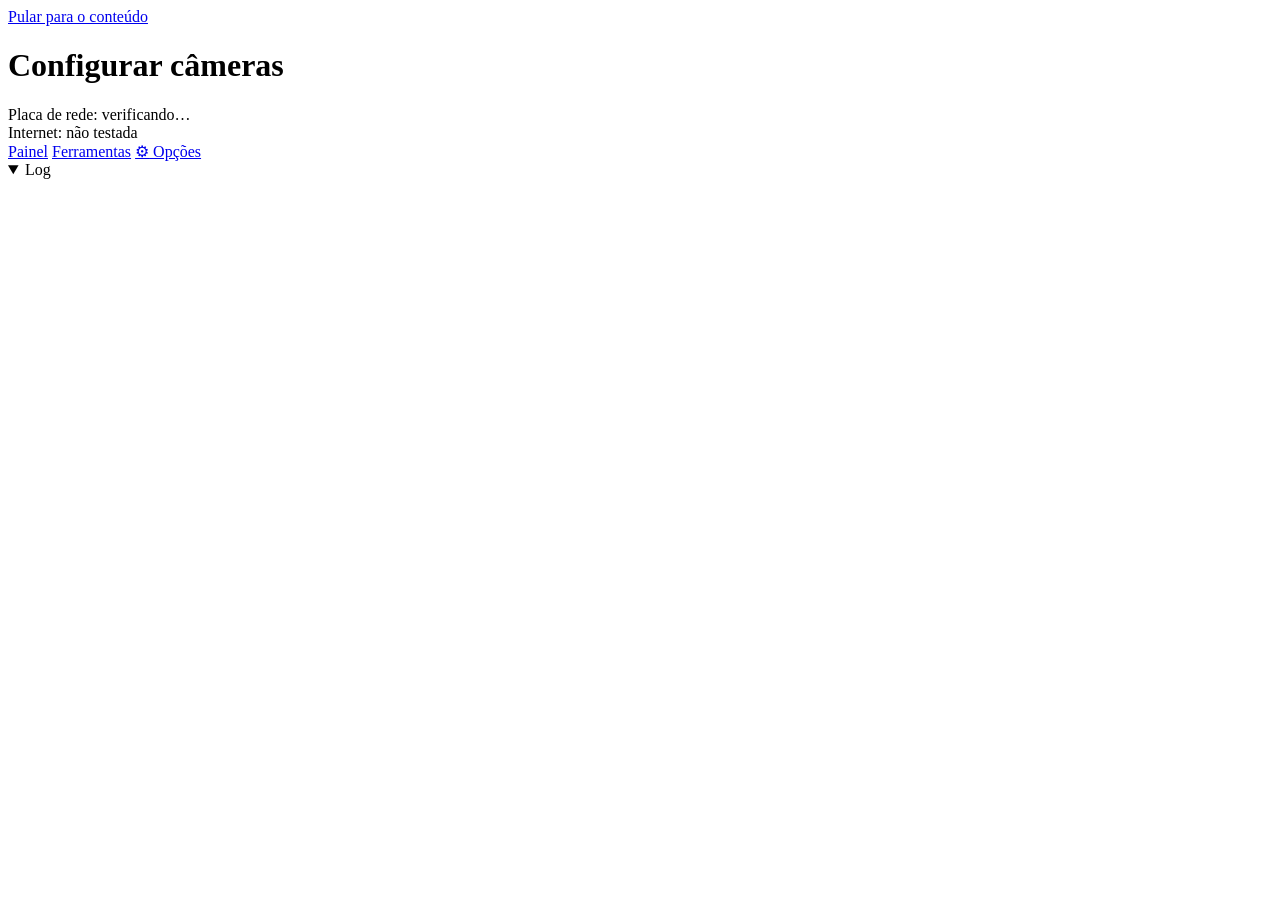
==== fonte/web/www/index.html @ 62c7f23e "Painel: um cartao por camera em curso (F6 Task 2) O que: lista "Câmeras em curso" (#cartoes) na banc" ====
<!doctype html>
<html lang="pt-BR">
<head>
<meta charset="utf-8">
<meta name="viewport" content="width=device-width, initial-scale=1">
<meta name="color-scheme" content="light dark">
<!-- Barra de titulo do Edge em modo app: as duas cobrem o tema Sistema; com
     tema forcado o app.js troca o media das duas. -->
<meta name="theme-color" content="#FFFFFF" media="(prefers-color-scheme: light)" data-tema-cor="claro">
<meta name="theme-color" content="#23272A" media="(prefers-color-scheme: dark)" data-tema-cor="escuro">
<title>Configurar câmeras</title>
<link rel="stylesheet" href="/app.css">
<script src="/app.js" defer></script>
</head>
<body>
<a class="pular" href="#conteudo">Pular para o conteúdo</a>

<div id="faixa-simular" class="faixa-simular" hidden>
  <span>Simulação ligada: nada é enviado para câmera nem para a placa de rede.</span>
  <span id="faixa-falha"></span>
</div>

<div id="atualizacao" class="atualizacao" role="status" aria-live="polite" hidden>
  <span id="atualizacao-texto"></span>
  <a id="atualizacao-notas" href="#" target="_blank" rel="noopener" hidden>o que mudou</a>
  <button type="button" class="btn" id="btn-atualizar">Atualizar o painel</button>
</div>

<header class="topo">
  <h1 class="marca">Configurar câmeras</h1>
  <div class="topo-estado">
    <div id="placa" class="placa" role="status" aria-live="polite">
      <span class="luz" id="placa-luz"></span>
      <span id="placa-texto">Placa de rede: verificando…</span>
    </div>
    <div id="internet" class="placa" role="status" aria-live="polite" title="Internet deste PC, testada ao abrir e depois de preparar a placa">
      <span class="luz" id="internet-luz"></span>
      <span id="internet-texto">Internet: não testada</span>
    </div>
    <button type="button" class="btn discreto" id="btn-preparar" hidden>Preparar placa</button>
  </div>
</header>

<div class="corpo">
  <nav class="menu" id="menu" aria-label="Seções">
    <a href="#painel" data-view="painel">Painel</a>
    <a href="#ferramentas" data-view="ferramentas">Ferramentas</a>
    <a href="#opcoes" data-view="opcoes" class="menu-opcoes"><span class="engrenagem" aria-hidden="true">⚙</span> Opções</a>
  </nav>

  <main id="conteudo" tabindex="-1">
    <div id="aviso" class="aviso" role="alert" hidden></div>
    <div id="anuncio" class="so-leitor" role="status" aria-live="polite"></div>

    <!-- ============================== PASSO A PASSO (inicio) -->
    <section id="inicio" class="view inicio" hidden aria-labelledby="inicio-titulo">
      <h2 id="inicio-titulo" class="so-leitor">Passo a passo da sessão</h2>
      <ol id="passos" class="passos" aria-label="Passos">
        <li data-passo="1"><button type="button" class="passo-botao">Senha</button></li>
        <li data-passo="2"><button type="button" class="passo-botao">Placa de rede</button></li>
        <li data-passo="3"><button type="button" class="passo-botao">Rede das câmeras</button></li>
        <li data-passo="4"><button type="button" class="passo-botao">Faixa de fábrica</button></li>
        <li data-passo="5"><button type="button" class="passo-botao">Câmera</button></li>
        <li data-passo="6"><button type="button" class="passo-botao">Fila</button></li>
        <li data-passo="7"><button type="button" class="passo-botao">Resumo</button></li>
      </ol>

      <div class="passo" data-passo="1" hidden>
        <h2>Senha das câmeras</h2>
        <p class="explica">Esta senha vira a senha do <span class="mono" translate="no">admin</span> de cada câmera que o painel configurar nesta sessão, e é a senha usada para entrar nelas. Confira bem antes de seguir: uma senha digitada errada fica gravada nas câmeras. Ela fica só na memória do painel enquanto ele está aberto. Não vai para disco, log nem relatório, e é pedida de novo a cada abertura.</p>
        <div id="passo-escolha" class="passo-escolha" hidden>
          <p id="escolha-texto"></p>
          <div class="acoes">
            <button type="button" class="btn acento" id="btn-usar-sessao">Usar essa sessão</button>
            <button type="button" class="btn" id="btn-revisar-sessao">Revisar passo a passo</button>
          </div>
        </div>
        <p id="senha-definida" class="senha-definida" hidden>Senha definida. <button type="button" class="btn discreto" id="btn-trocar-senha">Trocar a senha</button></p>
        <div class="slot"></div>
      </div>

      <div class="passo" data-passo="2" hidden>
        <h2>Placa de rede</h2>
        <p class="explica">Escolha a placa deste PC que está ligada à bancada ou ao switch das câmeras. Só ela vai ser usada: é por ela que o painel procura a câmera de fábrica, dá os endereços ao PC e confere a câmera no IP definitivo. Ao preparar, a placa recebe dois endereços a mais (um na faixa de fábrica, um na rede das câmeras) sem perder os que já tem. Ao encerrar o painel ela volta ao que era. Se a placa escolhida for a que leva à internet, a rede pisca por alguns segundos e o painel testa a internet depois.</p>
        <div class="slot"></div>
      </div>

      <div class="passo" data-passo="3" hidden>
        <h2>Rede das câmeras</h2>
        <p class="explica">A rede em que as câmeras vão ficar depois de configuradas: a mesma do NVR. Máscara, gateway e DNS são gravados em cada câmera. O IP do PC nessa rede é o que a placa recebe para conferir a câmera depois da troca de IP; vazio, o painel escolhe um entre .200 e .249, derivado do MAC da placa.</p>
        <div class="slot"></div>
      </div>

      <div class="passo" data-passo="4" hidden>
        <h2>Faixa de fábrica</h2>
        <p class="explica">Onde a câmera nova aparece ao ligar: nas Intelbras, 192.168.1.108. Essa faixa precisa ser diferente da rede das câmeras. O IP do PC nessa faixa é o endereço que a placa recebe para falar com a câmera de fábrica; vazio, o painel usa o .220. A câmera também é encontrada pelo broadcast em qualquer faixa, mas o IP de fábrica continua sendo o primeiro lugar onde o painel olha.</p>
        <div class="slot"></div>
      </div>

      <div class="passo" data-passo="5" hidden>
        <h2>Câmera</h2>
        <p class="explica">O e-mail de recuperação é gravado na câmera como a única forma de recuperar a senha do <span translate="no">admin</span>: use um e-mail da empresa, não o seu. O encoder dos dois streams é gravado em toda câmera; o intervalo de quadro-chave (GOP) é sempre o dobro dos quadros por segundo. <span translate="no">H.264</span> e <span translate="no">H.265</span> foram testados em câmera real; antes de usar <span translate="no">H.265</span>, confira se o NVR aceita.</p>
        <div class="slot"></div>
      </div>

      <div class="passo" data-passo="6" hidden>
        <h2>Fila</h2>
        <p class="explica">A fila é a sequência de IPs de destino, um por câmera, dentro da rede das câmeras. Local, rack e andar vão para o registro de cada câmera. Pode deixar para montar depois: no Painel, a fila é montada em Opções, seção Fila. A última fila volta preenchida na próxima abertura, só como sugestão.</p>
        <div class="slot"></div>
      </div>

      <div class="passo" data-passo="7" hidden>
        <h2>Resumo</h2>
        <p class="explica">Confira o que vai valer nesta sessão. Ao começar, o painel prepara a placa de rede escolhida (dois endereços a mais, nada removido), testa a internet e monta a fila, se houver uma. Tudo isso pode ser mudado depois em Opções.</p>
        <div id="resumo" class="resumo"></div>
        <label class="check" id="resumo-montar-rotulo" hidden><input type="checkbox" id="resumo-montar" checked> Montar a fila ao começar</label>
        <p class="aviso" data-aviso-de="concluir" role="alert" hidden></p>
      </div>

      <div class="passo-acoes">
        <button type="button" class="btn discreto" id="btn-voltar">Voltar</button>
        <span id="passo-n" class="apoio" aria-live="polite"></span>
        <span class="espaco"></span>
        <button type="button" class="btn discreto" id="btn-montar-depois" hidden>Montar depois</button>
        <button type="button" class="btn acento" id="btn-avancar">Avançar</button>
        <button type="button" class="btn acento" id="btn-comecar" hidden>Preparar placa e começar</button>
      </div>
    </section>

    <!-- ============================== PAINEL -->
    <section id="view-painel" class="view" hidden>
      <div id="painel-sem-fila" class="painel-sem-fila" hidden>
        <h2>Sem fila montada</h2>
        <p class="apoio">A fila é a sequência de IPs que as câmeras vão receber. <a href="#opcoes/fila">Monte uma em Opções, seção Fila.</a></p>
      </div>

      <div id="fita-bloco" hidden>
        <div class="fita-cabeca">
          <h2 id="fita-titulo">Fila</h2>
          <span id="fita-resumo" class="apoio"></span>
        </div>
        <ol id="fita" class="fita" translate="no" aria-label="Posições da fila"></ol>
      </div>

      <div id="bancada" class="bancada" hidden>
        <div id="vigia" class="vigia" hidden>
          <div class="vigia-cabeca">
            <span class="luz" id="vigia-luz"></span>
            <h3>Vigia</h3>
            <span class="apoio" id="vigia-estado" role="status" aria-live="polite">desligado</span>
          </div>
          <p class="apoio" id="vigia-texto" aria-live="polite"></p>
          <form id="form-vigia" class="linha-campos">
            <label><span id="vigia-rotulo-porta">Porta inicial</span><input name="porta" autocomplete="off" placeholder="ex. 1 ou Gi1/0/1…"></label>
            <label><span id="vigia-rotulo-canal">Canal inicial</span><input name="canal" autocomplete="off" placeholder="ex. 1…"></label>
            <label class="check largo" title="Broadcast DHIP (UDP 37810): acha câmera de fábrica mesmo fora do IP de fábrica; a placa recebe um IP temporário na rede dela. Na rede do escritório, só com a bancada isolada."><input type="checkbox" name="broadcast"> Aceitar câmera de fábrica em qualquer faixa (broadcast)</label>
            <button class="btn" type="submit" id="btn-vigia">Ligar vigia</button>
          </form>
          <p class="aviso" data-aviso-de="vigia" role="alert" hidden></p>
        </div>

        <ol id="cartoes" class="cartoes" aria-label="Câmeras em curso" hidden></ol>

        <div id="bancada-pronta">
          <p class="bancada-pos" id="bancada-pos"></p>
          <p class="bancada-destino">Destino <span class="mono" translate="no" id="bancada-destino"></span></p>
          <p class="apoio" id="bancada-apoio">Ligue uma câmera só no cabo e confirme. A câmera de fábrica é encontrada sozinha, em qualquer faixa de IP.</p>
          <form id="form-conectada">
            <div class="linha-campos">
              <label>Porta do switch<input name="porta" autocomplete="off"></label>
              <label>Canal no NVR<input name="canal" autocomplete="off"></label>
              <button class="btn acento" type="submit" id="btn-conectada">Câmera conectada</button>
            </div>
            <details id="retomar" class="retomar">
              <summary>Retomar câmera já inicializada</summary>
              <p class="nota">Só para uma câmera que já recebeu a senha desta sessão, como depois de uma falha ou com o painel fechado no meio. Informe o IP em que ela responde agora. Com o campo vazio, o painel procura uma câmera de fábrica.</p>
              <label>IP atual da câmera<input name="ip" class="mono" translate="no" data-ip spellcheck="false" autocomplete="off"></label>
            </details>
          </form>
        </div>

        <div id="bancada-trabalho" hidden>
          <p class="bancada-pos" id="trabalho-titulo"></p>
          <ol class="etapas" id="etapas">
            <li data-etapa="inicializada">Inicialização</li>
            <li data-etapa="encoder">Encoder</li>
            <li data-etapa="rede">Rede</li>
            <li data-etapa="conferida">Conferência</li>
          </ol>
          <p class="apoio" id="trabalho-texto" aria-live="polite"></p>
          <progress id="trabalho-progresso" max="120" value="0" hidden></progress>
        </div>

        <div id="bancada-escolha" hidden>
          <p class="bancada-pos">Mais de uma câmera de fábrica na rede</p>
          <p class="apoio">Confira o MAC (ou o serial) na etiqueta da câmera que está na bancada. Câmera fora das faixas da placa escolhida: a placa recebe um IP temporário na rede dela.</p>
          <ul id="escolha-lista" class="escolha"></ul>
          <button type="button" class="btn discreto" id="btn-escolha-cancelar">Cancelar a escolha</button>
        </div>

        <div id="bancada-decisao" hidden>
          <p class="bancada-pos falha-titulo" id="decisao-titulo"></p>
          <p id="decisao-erro" class="decisao-erro"></p>
          <p class="apoio" id="decisao-apoio">O que foi concluído fica registrado. Tentar de novo continua da etapa que falhou.</p>
          <div class="acoes">
            <button type="button" class="btn acento" data-decisao="tentar">Tentar de novo</button>
            <button type="button" class="btn" data-decisao="pular">Pular esta posição</button>
            <button type="button" class="btn discreto" data-decisao="encerrar">Encerrar a fila</button>
          </div>
        </div>

        <div id="bancada-fim" hidden>
          <p class="bancada-pos" id="fim-titulo"></p>
          <p class="apoio" id="fim-texto"></p>
          <a class="btn" href="#opcoes/fila">Montar outra fila</a>
        </div>
        <p class="aviso" data-aviso-de="conectada" role="alert" hidden></p>
      </div>

      <p id="ultimo" class="ultimo" hidden></p>

      <div id="registro-bloco" class="registro-bloco">
        <div class="fita-cabeca">
          <h2 id="registro-titulo">Registro</h2>
          <div class="acoes">
            <button type="button" class="btn discreto" id="btn-registro-atualizar">Atualizar registro</button>
            <a class="btn" id="btn-exportar" href="/api/relatorio.csv">Exportar relatório</a>
          </div>
        </div>
        <div class="tabela-rolagem">
          <table class="tabela">
            <thead><tr>
              <th scope="col">IP</th><th scope="col">MAC</th><th scope="col">Modelo</th><th scope="col">Situação</th><th scope="col">Encoder</th><th scope="col">Local</th><th scope="col">Rack / porta</th><th scope="col">Data</th>
            </tr></thead>
            <tbody id="registro-corpo"></tbody>
          </table>
        </div>
        <p id="registro-vazio" class="apoio" hidden>Nenhuma câmera registrada ainda.</p>
      </div>
    </section>

    <!-- ============================== FERRAMENTAS -->
    <section id="view-ferramentas" class="view" hidden>
      <h2>Ferramentas</h2>
      <p class="apoio">Tudo aqui só lê a rede e as câmeras, pela placa escolhida. Nada é alterado. Para voltar uma câmera de fábrica, use a tela dela ou o botão físico de reset.</p>
      <div class="ferramentas">
        <form id="form-sondar" class="ferramenta">
          <h3>Sondar uma câmera</h3>
          <p class="apoio">Lê uma câmera pelo IP. Sem senha na sessão, mostra apenas se está de fábrica.</p>
          <div class="linha-campos">
            <label>IP<input name="ip" class="mono" translate="no" data-ip spellcheck="false" required autocomplete="off"></label>
            <button class="btn" type="submit" data-so-real>Sondar câmera</button>
          </div>
          <p class="nota" data-nota-simular hidden>Desligado em simulação: lê a rede de verdade.</p>
          <p class="aviso" data-aviso-de="sondar" role="alert" hidden></p>
        </form>
        <div class="ferramenta">
          <h3>Procurar câmeras na rede</h3>
          <p class="apoio">Broadcast <span translate="no">DHIP</span> pela placa escolhida (responde de qualquer faixa, com modelo, serial e firmware) e, se nada vier, varredura por ping. Lista câmeras de fábrica, já inicializadas, NVRs e controladores.</p>
          <button type="button" class="btn" id="btn-descobrir" data-so-real>Procurar câmeras</button>
          <p class="nota" data-nota-simular hidden>Desligado em simulação: lê a rede de verdade.</p>
          <p class="aviso" data-aviso-de="descobrir" role="alert" hidden></p>
        </div>
        <div class="ferramenta">
          <h3>Verificar câmeras instaladas</h3>
          <p class="apoio">Faz login em cada câmera do registro e confere IP e MAC. Para na primeira senha recusada.</p>
          <button type="button" class="btn" id="btn-verificar">Verificar câmeras</button>
          <p class="aviso" data-aviso-de="verificar" role="alert" hidden></p>
        </div>
      </div>
      <div id="resultado-ferramenta" class="resultado" aria-live="polite" hidden></div>
    </section>

    <!-- ============================== OPCOES -->
    <section id="view-opcoes" class="view opcoes" hidden>
      <h2>Opções</h2>
      <p class="apoio">As mesmas seções do passo a passo, para mudar no meio da sessão. O que for salvo vale a partir da próxima câmera. Trocar a placa ou as faixas de rede devolve a placa e a prepara de novo.</p>

      <div class="secao" data-secao="senha">
        <h3>Senha das câmeras</h3>
        <p class="apoio">Trocar a senha vale só para as próximas câmeras: as já instaladas ficam com a anterior.</p>
        <p id="senha-instaladas" class="nota" hidden></p>
        <div class="slot">
          <form id="form-senha" class="secao-form">
            <div class="campos">
              <label>Senha<input name="senha" type="password" autocomplete="new-password"></label>
              <label>Repita a senha<input name="senha2" type="password" autocomplete="new-password"></label>
              <button class="btn discreto" type="button" id="btn-senha-mostrar" aria-pressed="false">Mostrar senhas</button>
            </div>
            <p id="senha-erro" class="aviso" role="alert" hidden>As duas senhas não conferem. Digite a repetição de novo.</p>
            <ul class="erros" role="alert" hidden></ul>
            <div class="acoes so-opcoes">
              <button class="btn" type="submit">Usar esta senha</button>
              <span class="apoio" data-ok role="status" hidden></span>
            </div>
          </form>
        </div>
      </div>

      <div class="secao" data-secao="placa">
        <h3>Placa de rede</h3>
        <p class="apoio">Só a placa escolhida é usada para chegar às câmeras. A sugerida vem em primeiro.</p>
        <div class="slot">
          <form id="form-placa" class="secao-form">
            <ul id="placas" class="placas" aria-label="Placas de rede deste PC"></ul>
            <p class="nota" id="placas-nota" hidden></p>
            <ul class="erros" role="alert" hidden></ul>
            <div class="acoes">
              <button type="button" class="btn discreto" id="btn-placas-atualizar">Atualizar lista</button>
              <button class="btn so-opcoes" type="submit">Salvar placa</button>
              <span class="apoio" data-ok role="status" hidden></span>
            </div>
          </form>
        </div>
      </div>

      <div class="secao" data-secao="rede">
        <h3>Rede das câmeras</h3>
        <p class="apoio">A rede do NVR: máscara, gateway e DNS gravados em cada câmera, e o IP do PC nela.</p>
        <div class="slot">
          <form id="form-rede" class="secao-form">
            <div class="campos">
              <label>Máscara<input name="Mascara" autocomplete="off" class="mono" translate="no" data-ip spellcheck="false" required></label>
              <label>Gateway<input name="Gateway" autocomplete="off" class="mono" translate="no" data-ip spellcheck="false" required></label>
              <label>DNS 1<input name="Dns1" autocomplete="off" class="mono" translate="no" data-ip spellcheck="false" required></label>
              <label>DNS 2<input name="Dns2" autocomplete="off" class="mono" translate="no" data-ip spellcheck="false" required></label>
              <label class="duplo">IP do PC nessa rede (opcional)<input name="IpPcCameras" class="mono" translate="no" data-ip spellcheck="false" autocomplete="off" placeholder="vazio = .200 a .249, pelo MAC"></label>
            </div>
            <ul class="erros" role="alert" hidden></ul>
            <div class="acoes so-opcoes">
              <button class="btn" type="submit">Salvar rede</button>
              <span class="apoio" data-ok role="status" hidden></span>
            </div>
          </form>
        </div>
      </div>

      <div class="secao" data-secao="fabrica">
        <h3>Faixa de fábrica</h3>
        <p class="apoio">Onde a câmera nova aparece, e o IP do PC nessa faixa.</p>
        <div class="slot">
          <form id="form-fabrica" class="secao-form">
            <div class="campos">
              <label>IP de fábrica<input name="IpFabrica" autocomplete="off" class="mono" translate="no" data-ip spellcheck="false" required></label>
              <label>IP do PC nessa faixa (opcional)<input name="IpPcFabrica" class="mono" translate="no" data-ip spellcheck="false" autocomplete="off" placeholder="vazio = 192.168.1.220"></label>
            </div>
            <ul class="erros" role="alert" hidden></ul>
            <div class="acoes so-opcoes">
              <button class="btn" type="submit">Salvar faixa</button>
              <span class="apoio" data-ok role="status" hidden></span>
            </div>
          </form>
        </div>
      </div>

      <div class="secao" data-secao="camera">
        <h3>Câmera</h3>
        <p class="apoio">E-mail de recuperação e encoder dos dois streams, gravados em toda câmera.</p>
        <div class="slot">
          <form id="form-camera" class="secao-form">
            <div class="campos">
              <label class="largo">E-mail de recuperação gravado na câmera<input name="EmailRecuperacao" autocomplete="off" type="email" spellcheck="false" required></label>
            </div>
            <fieldset>
              <legend>Stream principal</legend>
              <div class="campos">
                <label>Resolução<select name="Resolucao"></select></label>
                <label>Quadros por segundo<select class="lista-valor" data-para="FpsPrincipal"></select><input name="FpsPrincipal" autocomplete="off" type="number" min="1" max="60" aria-label="Quadros por segundo do stream principal, outro valor" required hidden></label>
                <label>Bitrate (kbps)<select class="lista-valor" data-para="BitRate" aria-describedby="faixa-principal"></select><input name="BitRate" autocomplete="off" type="number" min="64" max="16384" aria-label="Bitrate do stream principal em kbps, outro valor" aria-describedby="faixa-principal" required hidden></label>
                <label>Codec<select name="CodecPrincipal"></select></label>
              </div>
              <p class="faixa-encoder" id="faixa-principal"></p>
            </fieldset>
            <fieldset>
              <legend>Stream secundário</legend>
              <div class="campos">
                <label>Resolução<select name="ResolucaoSecundario"></select></label>
                <label>Quadros por segundo<select class="lista-valor" data-para="FpsSecundario"></select><input name="FpsSecundario" autocomplete="off" type="number" min="1" max="60" aria-label="Quadros por segundo do stream secundário, outro valor" required hidden></label>
                <label>Bitrate (kbps)<select class="lista-valor" data-para="BitRateSecundario" aria-describedby="faixa-secundario"></select><input name="BitRateSecundario" autocomplete="off" type="number" min="64" max="16384" aria-label="Bitrate do stream secundário em kbps, outro valor" aria-describedby="faixa-secundario" required hidden></label>
                <label>Codec<select name="CodecSecundario"></select></label>
              </div>
              <p class="faixa-encoder" id="faixa-secundario"></p>
            </fieldset>
            <p class="nota">Em quadros e bitrate, escolha da lista ou “Outro valor…” para digitar. O intervalo de quadro-chave (GOP) é gravado como o dobro dos quadros por segundo. A câmera recebe o encoder em duas gravações: primeiro resolução, quadros e codec; depois bitrate e GOP.</p>
            <ul class="avisos-leves" id="camera-avisos" aria-live="polite" hidden></ul>
            <ul class="erros" role="alert" hidden></ul>
            <div class="acoes so-opcoes">
              <button class="btn" type="submit">Salvar câmera</button>
              <span class="apoio" data-ok role="status" hidden></span>
            </div>
          </form>
        </div>
      </div>

      <div class="secao" data-secao="fila">
        <h3>Fila</h3>
        <p class="apoio">Faixa de IPs de destino, um por câmera. Montar substitui a fila atual; IP com câmera instalada, o gateway e endereços fora da rede ficam de fora.</p>
        <div class="slot">
          <form id="form-fila" class="secao-form">
            <div class="campos">
              <label>Primeiro IP<input name="inicio" class="mono" translate="no" data-ip spellcheck="false" placeholder="ex. 10.70.20.50…" autocomplete="off"></label>
              <label>Último IP<input name="fim" class="mono" translate="no" data-ip spellcheck="false" placeholder="ex. 10.70.20.99…" autocomplete="off"></label>
              <label>Local<input name="local" autocomplete="off" placeholder="ex. Obra Centro…"></label>
              <label>Rack<input name="rack" autocomplete="off" placeholder="ex. Rack 03…"></label>
              <label>Andar<input name="andar" autocomplete="off" placeholder="ex. Térreo…"></label>
            </div>
            <p class="nota" id="fila-previa" aria-live="polite" hidden></p>
            <p class="nota" id="fila-ultima" hidden></p>
            <ul class="erros" role="alert" hidden></ul>
            <div class="acoes so-opcoes">
              <button class="btn" type="submit">Montar fila</button>
              <span class="apoio" data-ok role="status" hidden></span>
            </div>
            <p class="aviso" data-aviso-de="fila" role="alert" hidden></p>
          </form>
        </div>
      </div>

      <div class="secao" data-secao="painel">
        <h3>Painel</h3>
        <p class="apoio">A placa de rede volta ao estado de antes ao encerrar; Restaurar DHCP faz o mesmo agora. Refazer o passo a passo volta às telas iniciais com tudo preenchido.</p>
        <div class="acoes">
          <button type="button" class="btn" id="btn-restaurar">Restaurar DHCP</button>
          <button type="button" class="btn" id="btn-refazer">Refazer o passo a passo</button>
          <button type="button" class="btn discreto" id="btn-encerrar">Encerrar o painel</button>
          <span class="apoio" id="versao-painel"></span>
        </div>
        <fieldset class="tema" id="tema">
          <legend>Tema</legend>
          <div class="segmentos">
            <label><input type="radio" name="tema" value="sistema" checked>Sistema</label>
            <label><input type="radio" name="tema" value="claro">Claro</label>
            <label><input type="radio" name="tema" value="escuro">Escuro</label>
          </div>
        </fieldset>
        <p class="aviso" data-aviso-de="painel" role="alert" hidden></p>
      </div>
    </section>

    <details class="log" id="log-bloco" open>
      <summary>Log</summary>
      <div id="log" class="log-linhas mono" translate="no" aria-live="off"></div>
    </details>
  </main>
</div>

<div id="encerrado" class="encerrado" tabindex="-1" hidden>
  <p id="encerrado-texto">Painel encerrado. Pode fechar esta janela.</p>
</div>

<div id="atualizando" class="encerrado" tabindex="-1" hidden>
  <p id="atualizando-texto">Atualizando o painel… ele fecha e reabre sozinho em instantes. Pode fechar esta janela.</p>
</div>

</body>
</html>
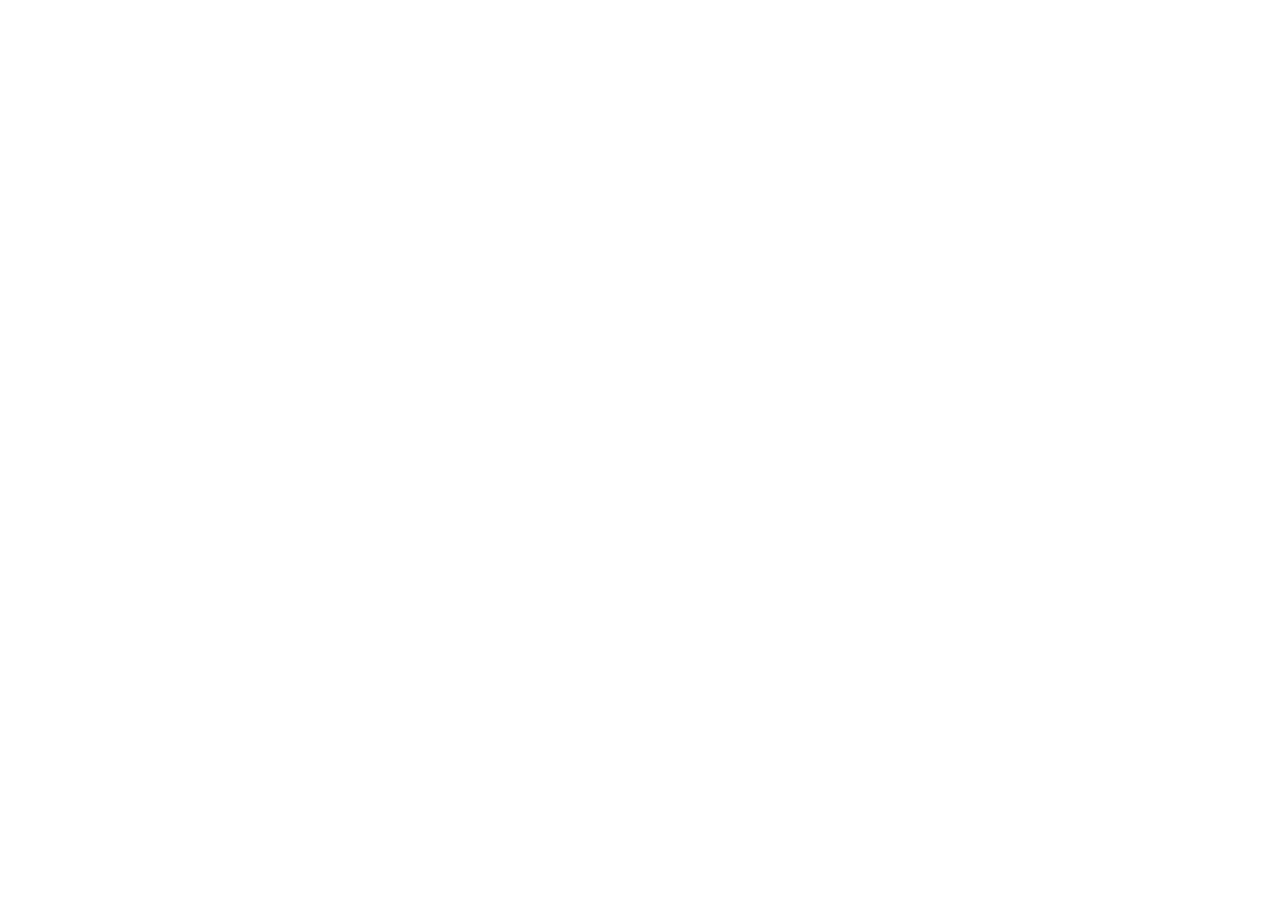
==== commit 50b56631: "ES modules, textos e constantes; index.html vira casca (frente redesenho-arquitetura, Task 4) O que " ====
--- a/fonte/web/www/index.html
+++ b/fonte/web/www/index.html
@@ -5,452 +5,18 @@
 <meta name="viewport" content="width=device-width, initial-scale=1">
 <meta name="color-scheme" content="light dark">
 <!-- Barra de titulo do Edge em modo app: as duas cobrem o tema Sistema; com
-     tema forcado o app.js troca o media das duas. -->
+     tema forcado o legado-ligacoes.js troca o media das duas. -->
 <meta name="theme-color" content="#FFFFFF" media="(prefers-color-scheme: light)" data-tema-cor="claro">
 <meta name="theme-color" content="#23272A" media="(prefers-color-scheme: dark)" data-tema-cor="escuro">
 <title>Configurar câmeras</title>
-<link rel="stylesheet" href="/app.css">
-<script src="/app.js" defer></script>
+<link rel="stylesheet" href="/tokens.css">
+<link rel="stylesheet" href="/base.css">
+<link rel="stylesheet" href="/componentes.css">
+<link rel="stylesheet" href="/telas.css">
+<script type="module" src="/app.js"></script>
 </head>
 <body>
-<a class="pular" href="#conteudo">Pular para o conteúdo</a>
-
-<div id="faixa-simular" class="faixa-simular" hidden>
-  <span>Simulação ligada: nada é enviado para câmera nem para a placa de rede.</span>
-  <span id="faixa-falha"></span>
-</div>
-
-<div id="atualizacao" class="atualizacao" role="status" aria-live="polite" hidden>
-  <span id="atualizacao-texto"></span>
-  <a id="atualizacao-notas" href="#" target="_blank" rel="noopener" hidden>o que mudou</a>
-  <button type="button" class="btn" id="btn-atualizar">Atualizar o painel</button>
-</div>
-
-<header class="topo">
-  <h1 class="marca">Configurar câmeras</h1>
-  <div class="topo-estado">
-    <div id="placa" class="placa" role="status" aria-live="polite">
-      <span class="luz" id="placa-luz"></span>
-      <span id="placa-texto">Placa de rede: verificando…</span>
-    </div>
-    <div id="internet" class="placa" role="status" aria-live="polite" title="Internet deste PC, testada ao abrir e depois de preparar a placa">
-      <span class="luz" id="internet-luz"></span>
-      <span id="internet-texto">Internet: não testada</span>
-    </div>
-    <button type="button" class="btn discreto" id="btn-preparar" hidden>Preparar placa</button>
-  </div>
-</header>
-
-<div class="corpo">
-  <nav class="menu" id="menu" aria-label="Seções">
-    <a href="#painel" data-view="painel">Painel</a>
-    <a href="#ferramentas" data-view="ferramentas">Ferramentas</a>
-    <a href="#opcoes" data-view="opcoes" class="menu-opcoes"><span class="engrenagem" aria-hidden="true">⚙</span> Opções</a>
-  </nav>
-
-  <main id="conteudo" tabindex="-1">
-    <div id="aviso" class="aviso" role="alert" hidden></div>
-    <div id="anuncio" class="so-leitor" role="status" aria-live="polite"></div>
-
-    <!-- ============================== PASSO A PASSO (inicio) -->
-    <section id="inicio" class="view inicio" hidden aria-labelledby="inicio-titulo">
-      <h2 id="inicio-titulo" class="so-leitor">Passo a passo da sessão</h2>
-      <ol id="passos" class="passos" aria-label="Passos">
-        <li data-passo="1"><button type="button" class="passo-botao">Senha</button></li>
-        <li data-passo="2"><button type="button" class="passo-botao">Placa de rede</button></li>
-        <li data-passo="3"><button type="button" class="passo-botao">Rede das câmeras</button></li>
-        <li data-passo="4"><button type="button" class="passo-botao">Faixa de fábrica</button></li>
-        <li data-passo="5"><button type="button" class="passo-botao">Câmera</button></li>
-        <li data-passo="6"><button type="button" class="passo-botao">Fila</button></li>
-        <li data-passo="7"><button type="button" class="passo-botao">Resumo</button></li>
-      </ol>
-
-      <div class="passo" data-passo="1" hidden>
-        <h2>Senha das câmeras</h2>
-        <p class="explica">Esta senha vira a senha do <span class="mono" translate="no">admin</span> de cada câmera que o painel configurar nesta sessão, e é a senha usada para entrar nelas. Confira bem antes de seguir: uma senha digitada errada fica gravada nas câmeras. Ela fica só na memória do painel enquanto ele está aberto. Não vai para disco, log nem relatório, e é pedida de novo a cada abertura.</p>
-        <div id="passo-escolha" class="passo-escolha" hidden>
-          <p id="escolha-texto"></p>
-          <div class="acoes">
-            <button type="button" class="btn acento" id="btn-usar-sessao">Usar essa sessão</button>
-            <button type="button" class="btn" id="btn-revisar-sessao">Revisar passo a passo</button>
-          </div>
-        </div>
-        <p id="senha-definida" class="senha-definida" hidden>Senha definida. <button type="button" class="btn discreto" id="btn-trocar-senha">Trocar a senha</button></p>
-        <div class="slot"></div>
-      </div>
-
-      <div class="passo" data-passo="2" hidden>
-        <h2>Placa de rede</h2>
-        <p class="explica">Escolha a placa deste PC que está ligada à bancada ou ao switch das câmeras. Só ela vai ser usada: é por ela que o painel procura a câmera de fábrica, dá os endereços ao PC e confere a câmera no IP definitivo. Ao preparar, a placa recebe dois endereços a mais (um na faixa de fábrica, um na rede das câmeras) sem perder os que já tem. Ao encerrar o painel ela volta ao que era. Se a placa escolhida for a que leva à internet, a rede pisca por alguns segundos e o painel testa a internet depois.</p>
-        <div class="slot"></div>
-      </div>
-
-      <div class="passo" data-passo="3" hidden>
-        <h2>Rede das câmeras</h2>
-        <p class="explica">A rede em que as câmeras vão ficar depois de configuradas: a mesma do NVR. Máscara, gateway e DNS são gravados em cada câmera. O IP do PC nessa rede é o que a placa recebe para conferir a câmera depois da troca de IP; vazio, o painel escolhe um entre .200 e .249, derivado do MAC da placa.</p>
-        <div class="slot"></div>
-      </div>
-
-      <div class="passo" data-passo="4" hidden>
-        <h2>Faixa de fábrica</h2>
-        <p class="explica">Onde a câmera nova aparece ao ligar: nas Intelbras, 192.168.1.108. Essa faixa precisa ser diferente da rede das câmeras. O IP do PC nessa faixa é o endereço que a placa recebe para falar com a câmera de fábrica; vazio, o painel usa o .220. A câmera também é encontrada pelo broadcast em qualquer faixa, mas o IP de fábrica continua sendo o primeiro lugar onde o painel olha.</p>
-        <div class="slot"></div>
-      </div>
-
-      <div class="passo" data-passo="5" hidden>
-        <h2>Câmera</h2>
-        <p class="explica">O e-mail de recuperação é gravado na câmera como a única forma de recuperar a senha do <span translate="no">admin</span>: use um e-mail da empresa, não o seu. O encoder dos dois streams é gravado em toda câmera; o intervalo de quadro-chave (GOP) é sempre o dobro dos quadros por segundo. <span translate="no">H.264</span> e <span translate="no">H.265</span> foram testados em câmera real; antes de usar <span translate="no">H.265</span>, confira se o NVR aceita.</p>
-        <div class="slot"></div>
-      </div>
-
-      <div class="passo" data-passo="6" hidden>
-        <h2>Fila</h2>
-        <p class="explica">A fila é a sequência de IPs de destino, um por câmera, dentro da rede das câmeras. Local, rack e andar vão para o registro de cada câmera. Pode deixar para montar depois: no Painel, a fila é montada em Opções, seção Fila. A última fila volta preenchida na próxima abertura, só como sugestão.</p>
-        <div class="slot"></div>
-      </div>
-
-      <div class="passo" data-passo="7" hidden>
-        <h2>Resumo</h2>
-        <p class="explica">Confira o que vai valer nesta sessão. Ao começar, o painel prepara a placa de rede escolhida (dois endereços a mais, nada removido), testa a internet e monta a fila, se houver uma. Tudo isso pode ser mudado depois em Opções.</p>
-        <div id="resumo" class="resumo"></div>
-        <label class="check" id="resumo-montar-rotulo" hidden><input type="checkbox" id="resumo-montar" checked> Montar a fila ao começar</label>
-        <p class="aviso" data-aviso-de="concluir" role="alert" hidden></p>
-      </div>
-
-      <div class="passo-acoes">
-        <button type="button" class="btn discreto" id="btn-voltar">Voltar</button>
-        <span id="passo-n" class="apoio" aria-live="polite"></span>
-        <span class="espaco"></span>
-        <button type="button" class="btn discreto" id="btn-montar-depois" hidden>Montar depois</button>
-        <button type="button" class="btn acento" id="btn-avancar">Avançar</button>
-        <button type="button" class="btn acento" id="btn-comecar" hidden>Preparar placa e começar</button>
-      </div>
-    </section>
-
-    <!-- ============================== PAINEL -->
-    <section id="view-painel" class="view" hidden>
-      <div id="painel-sem-fila" class="painel-sem-fila" hidden>
-        <h2>Sem fila montada</h2>
-        <p class="apoio">A fila é a sequência de IPs que as câmeras vão receber. <a href="#opcoes/fila">Monte uma em Opções, seção Fila.</a></p>
-      </div>
-
-      <div id="fita-bloco" hidden>
-        <div class="fita-cabeca">
-          <h2 id="fita-titulo">Fila</h2>
-          <span id="fita-resumo" class="apoio"></span>
-        </div>
-        <ol id="fita" class="fita" translate="no" aria-label="Posições da fila"></ol>
-      </div>
-
-      <div id="bancada" class="bancada" hidden>
-        <div id="vigia" class="vigia" hidden>
-          <div class="vigia-cabeca">
-            <span class="luz" id="vigia-luz"></span>
-            <h3>Vigia</h3>
-            <span class="apoio" id="vigia-estado" role="status" aria-live="polite">desligado</span>
-          </div>
-          <p class="apoio" id="vigia-texto" aria-live="polite"></p>
-          <form id="form-vigia" class="linha-campos">
-            <label><span id="vigia-rotulo-porta">Porta inicial</span><input name="porta" autocomplete="off" placeholder="ex. 1 ou Gi1/0/1…"></label>
-            <label><span id="vigia-rotulo-canal">Canal inicial</span><input name="canal" autocomplete="off" placeholder="ex. 1…"></label>
-            <label class="check largo" title="Broadcast DHIP (UDP 37810): acha câmera de fábrica mesmo fora do IP de fábrica; a placa recebe um IP temporário na rede dela. Na rede do escritório, só com a bancada isolada."><input type="checkbox" name="broadcast"> Aceitar câmera de fábrica em qualquer faixa (broadcast)</label>
-            <button class="btn" type="submit" id="btn-vigia">Ligar vigia</button>
-          </form>
-          <p class="aviso" data-aviso-de="vigia" role="alert" hidden></p>
-        </div>
-
-        <ol id="cartoes" class="cartoes" aria-label="Câmeras em curso" hidden></ol>
-
-        <div id="bancada-pronta">
-          <p class="bancada-pos" id="bancada-pos"></p>
-          <p class="bancada-destino">Destino <span class="mono" translate="no" id="bancada-destino"></span></p>
-          <p class="apoio" id="bancada-apoio">Ligue uma câmera só no cabo e confirme. A câmera de fábrica é encontrada sozinha, em qualquer faixa de IP.</p>
-          <form id="form-conectada">
-            <div class="linha-campos">
-              <label>Porta do switch<input name="porta" autocomplete="off"></label>
-              <label>Canal no NVR<input name="canal" autocomplete="off"></label>
-              <button class="btn acento" type="submit" id="btn-conectada">Câmera conectada</button>
-            </div>
-            <details id="retomar" class="retomar">
-              <summary>Retomar câmera já inicializada</summary>
-              <p class="nota">Só para uma câmera que já recebeu a senha desta sessão, como depois de uma falha ou com o painel fechado no meio. Informe o IP em que ela responde agora. Com o campo vazio, o painel procura uma câmera de fábrica.</p>
-              <label>IP atual da câmera<input name="ip" class="mono" translate="no" data-ip spellcheck="false" autocomplete="off"></label>
-            </details>
-          </form>
-        </div>
-
-        <div id="bancada-trabalho" hidden>
-          <p class="bancada-pos" id="trabalho-titulo"></p>
-          <ol class="etapas" id="etapas">
-            <li data-etapa="inicializada">Inicialização</li>
-            <li data-etapa="encoder">Encoder</li>
-            <li data-etapa="rede">Rede</li>
-            <li data-etapa="conferida">Conferência</li>
-          </ol>
-          <p class="apoio" id="trabalho-texto" aria-live="polite"></p>
-          <progress id="trabalho-progresso" max="120" value="0" hidden></progress>
-        </div>
-
-        <div id="bancada-escolha" hidden>
-          <p class="bancada-pos">Mais de uma câmera de fábrica na rede</p>
-          <p class="apoio">Confira o MAC (ou o serial) na etiqueta da câmera que está na bancada. Câmera fora das faixas da placa escolhida: a placa recebe um IP temporário na rede dela.</p>
-          <ul id="escolha-lista" class="escolha"></ul>
-          <button type="button" class="btn discreto" id="btn-escolha-cancelar">Cancelar a escolha</button>
-        </div>
-
-        <div id="bancada-decisao" hidden>
-          <p class="bancada-pos falha-titulo" id="decisao-titulo"></p>
-          <p id="decisao-erro" class="decisao-erro"></p>
-          <p class="apoio" id="decisao-apoio">O que foi concluído fica registrado. Tentar de novo continua da etapa que falhou.</p>
-          <div class="acoes">
-            <button type="button" class="btn acento" data-decisao="tentar">Tentar de novo</button>
-            <button type="button" class="btn" data-decisao="pular">Pular esta posição</button>
-            <button type="button" class="btn discreto" data-decisao="encerrar">Encerrar a fila</button>
-          </div>
-        </div>
-
-        <div id="bancada-fim" hidden>
-          <p class="bancada-pos" id="fim-titulo"></p>
-          <p class="apoio" id="fim-texto"></p>
-          <a class="btn" href="#opcoes/fila">Montar outra fila</a>
-        </div>
-        <p class="aviso" data-aviso-de="conectada" role="alert" hidden></p>
-      </div>
-
-      <p id="ultimo" class="ultimo" hidden></p>
-
-      <div id="registro-bloco" class="registro-bloco">
-        <div class="fita-cabeca">
-          <h2 id="registro-titulo">Registro</h2>
-          <div class="acoes">
-            <button type="button" class="btn discreto" id="btn-registro-atualizar">Atualizar registro</button>
-            <a class="btn" id="btn-exportar" href="/api/relatorio.csv">Exportar relatório</a>
-          </div>
-        </div>
-        <div class="tabela-rolagem">
-          <table class="tabela">
-            <thead><tr>
-              <th scope="col">IP</th><th scope="col">MAC</th><th scope="col">Modelo</th><th scope="col">Situação</th><th scope="col">Encoder</th><th scope="col">Local</th><th scope="col">Rack / porta</th><th scope="col">Data</th>
-            </tr></thead>
-            <tbody id="registro-corpo"></tbody>
-          </table>
-        </div>
-        <p id="registro-vazio" class="apoio" hidden>Nenhuma câmera registrada ainda.</p>
-      </div>
-    </section>
-
-    <!-- ============================== FERRAMENTAS -->
-    <section id="view-ferramentas" class="view" hidden>
-      <h2>Ferramentas</h2>
-      <p class="apoio">Tudo aqui só lê a rede e as câmeras, pela placa escolhida. Nada é alterado. Para voltar uma câmera de fábrica, use a tela dela ou o botão físico de reset.</p>
-      <div class="ferramentas">
-        <form id="form-sondar" class="ferramenta">
-          <h3>Sondar uma câmera</h3>
-          <p class="apoio">Lê uma câmera pelo IP. Sem senha na sessão, mostra apenas se está de fábrica.</p>
-          <div class="linha-campos">
-            <label>IP<input name="ip" class="mono" translate="no" data-ip spellcheck="false" required autocomplete="off"></label>
-            <button class="btn" type="submit" data-so-real>Sondar câmera</button>
-          </div>
-          <p class="nota" data-nota-simular hidden>Desligado em simulação: lê a rede de verdade.</p>
-          <p class="aviso" data-aviso-de="sondar" role="alert" hidden></p>
-        </form>
-        <div class="ferramenta">
-          <h3>Procurar câmeras na rede</h3>
-          <p class="apoio">Broadcast <span translate="no">DHIP</span> pela placa escolhida (responde de qualquer faixa, com modelo, serial e firmware) e, se nada vier, varredura por ping. Lista câmeras de fábrica, já inicializadas, NVRs e controladores.</p>
-          <button type="button" class="btn" id="btn-descobrir" data-so-real>Procurar câmeras</button>
-          <p class="nota" data-nota-simular hidden>Desligado em simulação: lê a rede de verdade.</p>
-          <p class="aviso" data-aviso-de="descobrir" role="alert" hidden></p>
-        </div>
-        <div class="ferramenta">
-          <h3>Verificar câmeras instaladas</h3>
-          <p class="apoio">Faz login em cada câmera do registro e confere IP e MAC. Para na primeira senha recusada.</p>
-          <button type="button" class="btn" id="btn-verificar">Verificar câmeras</button>
-          <p class="aviso" data-aviso-de="verificar" role="alert" hidden></p>
-        </div>
-      </div>
-      <div id="resultado-ferramenta" class="resultado" aria-live="polite" hidden></div>
-    </section>
-
-    <!-- ============================== OPCOES -->
-    <section id="view-opcoes" class="view opcoes" hidden>
-      <h2>Opções</h2>
-      <p class="apoio">As mesmas seções do passo a passo, para mudar no meio da sessão. O que for salvo vale a partir da próxima câmera. Trocar a placa ou as faixas de rede devolve a placa e a prepara de novo.</p>
-
-      <div class="secao" data-secao="senha">
-        <h3>Senha das câmeras</h3>
-        <p class="apoio">Trocar a senha vale só para as próximas câmeras: as já instaladas ficam com a anterior.</p>
-        <p id="senha-instaladas" class="nota" hidden></p>
-        <div class="slot">
-          <form id="form-senha" class="secao-form">
-            <div class="campos">
-              <label>Senha<input name="senha" type="password" autocomplete="new-password"></label>
-              <label>Repita a senha<input name="senha2" type="password" autocomplete="new-password"></label>
-              <button class="btn discreto" type="button" id="btn-senha-mostrar" aria-pressed="false">Mostrar senhas</button>
-            </div>
-            <p id="senha-erro" class="aviso" role="alert" hidden>As duas senhas não conferem. Digite a repetição de novo.</p>
-            <ul class="erros" role="alert" hidden></ul>
-            <div class="acoes so-opcoes">
-              <button class="btn" type="submit">Usar esta senha</button>
-              <span class="apoio" data-ok role="status" hidden></span>
-            </div>
-          </form>
-        </div>
-      </div>
-
-      <div class="secao" data-secao="placa">
-        <h3>Placa de rede</h3>
-        <p class="apoio">Só a placa escolhida é usada para chegar às câmeras. A sugerida vem em primeiro.</p>
-        <div class="slot">
-          <form id="form-placa" class="secao-form">
-            <ul id="placas" class="placas" aria-label="Placas de rede deste PC"></ul>
-            <p class="nota" id="placas-nota" hidden></p>
-            <ul class="erros" role="alert" hidden></ul>
-            <div class="acoes">
-              <button type="button" class="btn discreto" id="btn-placas-atualizar">Atualizar lista</button>
-              <button class="btn so-opcoes" type="submit">Salvar placa</button>
-              <span class="apoio" data-ok role="status" hidden></span>
-            </div>
-          </form>
-        </div>
-      </div>
-
-      <div class="secao" data-secao="rede">
-        <h3>Rede das câmeras</h3>
-        <p class="apoio">A rede do NVR: máscara, gateway e DNS gravados em cada câmera, e o IP do PC nela.</p>
-        <div class="slot">
-          <form id="form-rede" class="secao-form">
-            <div class="campos">
-              <label>Máscara<input name="Mascara" autocomplete="off" class="mono" translate="no" data-ip spellcheck="false" required></label>
-              <label>Gateway<input name="Gateway" autocomplete="off" class="mono" translate="no" data-ip spellcheck="false" required></label>
-              <label>DNS 1<input name="Dns1" autocomplete="off" class="mono" translate="no" data-ip spellcheck="false" required></label>
-              <label>DNS 2<input name="Dns2" autocomplete="off" class="mono" translate="no" data-ip spellcheck="false" required></label>
-              <label class="duplo">IP do PC nessa rede (opcional)<input name="IpPcCameras" class="mono" translate="no" data-ip spellcheck="false" autocomplete="off" placeholder="vazio = .200 a .249, pelo MAC"></label>
-            </div>
-            <ul class="erros" role="alert" hidden></ul>
-            <div class="acoes so-opcoes">
-              <button class="btn" type="submit">Salvar rede</button>
-              <span class="apoio" data-ok role="status" hidden></span>
-            </div>
-          </form>
-        </div>
-      </div>
-
-      <div class="secao" data-secao="fabrica">
-        <h3>Faixa de fábrica</h3>
-        <p class="apoio">Onde a câmera nova aparece, e o IP do PC nessa faixa.</p>
-        <div class="slot">
-          <form id="form-fabrica" class="secao-form">
-            <div class="campos">
-              <label>IP de fábrica<input name="IpFabrica" autocomplete="off" class="mono" translate="no" data-ip spellcheck="false" required></label>
-              <label>IP do PC nessa faixa (opcional)<input name="IpPcFabrica" class="mono" translate="no" data-ip spellcheck="false" autocomplete="off" placeholder="vazio = 192.168.1.220"></label>
-            </div>
-            <ul class="erros" role="alert" hidden></ul>
-            <div class="acoes so-opcoes">
-              <button class="btn" type="submit">Salvar faixa</button>
-              <span class="apoio" data-ok role="status" hidden></span>
-            </div>
-          </form>
-        </div>
-      </div>
-
-      <div class="secao" data-secao="camera">
-        <h3>Câmera</h3>
-        <p class="apoio">E-mail de recuperação e encoder dos dois streams, gravados em toda câmera.</p>
-        <div class="slot">
-          <form id="form-camera" class="secao-form">
-            <div class="campos">
-              <label class="largo">E-mail de recuperação gravado na câmera<input name="EmailRecuperacao" autocomplete="off" type="email" spellcheck="false" required></label>
-            </div>
-            <fieldset>
-              <legend>Stream principal</legend>
-              <div class="campos">
-                <label>Resolução<select name="Resolucao"></select></label>
-                <label>Quadros por segundo<select class="lista-valor" data-para="FpsPrincipal"></select><input name="FpsPrincipal" autocomplete="off" type="number" min="1" max="60" aria-label="Quadros por segundo do stream principal, outro valor" required hidden></label>
-                <label>Bitrate (kbps)<select class="lista-valor" data-para="BitRate" aria-describedby="faixa-principal"></select><input name="BitRate" autocomplete="off" type="number" min="64" max="16384" aria-label="Bitrate do stream principal em kbps, outro valor" aria-describedby="faixa-principal" required hidden></label>
-                <label>Codec<select name="CodecPrincipal"></select></label>
-              </div>
-              <p class="faixa-encoder" id="faixa-principal"></p>
-            </fieldset>
-            <fieldset>
-              <legend>Stream secundário</legend>
-              <div class="campos">
-                <label>Resolução<select name="ResolucaoSecundario"></select></label>
-                <label>Quadros por segundo<select class="lista-valor" data-para="FpsSecundario"></select><input name="FpsSecundario" autocomplete="off" type="number" min="1" max="60" aria-label="Quadros por segundo do stream secundário, outro valor" required hidden></label>
-                <label>Bitrate (kbps)<select class="lista-valor" data-para="BitRateSecundario" aria-describedby="faixa-secundario"></select><input name="BitRateSecundario" autocomplete="off" type="number" min="64" max="16384" aria-label="Bitrate do stream secundário em kbps, outro valor" aria-describedby="faixa-secundario" required hidden></label>
-                <label>Codec<select name="CodecSecundario"></select></label>
-              </div>
-              <p class="faixa-encoder" id="faixa-secundario"></p>
-            </fieldset>
-            <p class="nota">Em quadros e bitrate, escolha da lista ou “Outro valor…” para digitar. O intervalo de quadro-chave (GOP) é gravado como o dobro dos quadros por segundo. A câmera recebe o encoder em duas gravações: primeiro resolução, quadros e codec; depois bitrate e GOP.</p>
-            <ul class="avisos-leves" id="camera-avisos" aria-live="polite" hidden></ul>
-            <ul class="erros" role="alert" hidden></ul>
-            <div class="acoes so-opcoes">
-              <button class="btn" type="submit">Salvar câmera</button>
-              <span class="apoio" data-ok role="status" hidden></span>
-            </div>
-          </form>
-        </div>
-      </div>
-
-      <div class="secao" data-secao="fila">
-        <h3>Fila</h3>
-        <p class="apoio">Faixa de IPs de destino, um por câmera. Montar substitui a fila atual; IP com câmera instalada, o gateway e endereços fora da rede ficam de fora.</p>
-        <div class="slot">
-          <form id="form-fila" class="secao-form">
-            <div class="campos">
-              <label>Primeiro IP<input name="inicio" class="mono" translate="no" data-ip spellcheck="false" placeholder="ex. 10.70.20.50…" autocomplete="off"></label>
-              <label>Último IP<input name="fim" class="mono" translate="no" data-ip spellcheck="false" placeholder="ex. 10.70.20.99…" autocomplete="off"></label>
-              <label>Local<input name="local" autocomplete="off" placeholder="ex. Obra Centro…"></label>
-              <label>Rack<input name="rack" autocomplete="off" placeholder="ex. Rack 03…"></label>
-              <label>Andar<input name="andar" autocomplete="off" placeholder="ex. Térreo…"></label>
-            </div>
-            <p class="nota" id="fila-previa" aria-live="polite" hidden></p>
-            <p class="nota" id="fila-ultima" hidden></p>
-            <ul class="erros" role="alert" hidden></ul>
-            <div class="acoes so-opcoes">
-              <button class="btn" type="submit">Montar fila</button>
-              <span class="apoio" data-ok role="status" hidden></span>
-            </div>
-            <p class="aviso" data-aviso-de="fila" role="alert" hidden></p>
-          </form>
-        </div>
-      </div>
-
-      <div class="secao" data-secao="painel">
-        <h3>Painel</h3>
-        <p class="apoio">A placa de rede volta ao estado de antes ao encerrar; Restaurar DHCP faz o mesmo agora. Refazer o passo a passo volta às telas iniciais com tudo preenchido.</p>
-        <div class="acoes">
-          <button type="button" class="btn" id="btn-restaurar">Restaurar DHCP</button>
-          <button type="button" class="btn" id="btn-refazer">Refazer o passo a passo</button>
-          <button type="button" class="btn discreto" id="btn-encerrar">Encerrar o painel</button>
-          <span class="apoio" id="versao-painel"></span>
-        </div>
-        <fieldset class="tema" id="tema">
-          <legend>Tema</legend>
-          <div class="segmentos">
-            <label><input type="radio" name="tema" value="sistema" checked>Sistema</label>
-            <label><input type="radio" name="tema" value="claro">Claro</label>
-            <label><input type="radio" name="tema" value="escuro">Escuro</label>
-          </div>
-        </fieldset>
-        <p class="aviso" data-aviso-de="painel" role="alert" hidden></p>
-      </div>
-    </section>
-
-    <details class="log" id="log-bloco" open>
-      <summary>Log</summary>
-      <div id="log" class="log-linhas mono" translate="no" aria-live="off"></div>
-    </details>
-  </main>
-</div>
-
-<div id="encerrado" class="encerrado" tabindex="-1" hidden>
-  <p id="encerrado-texto">Painel encerrado. Pode fechar esta janela.</p>
-</div>
-
-<div id="atualizando" class="encerrado" tabindex="-1" hidden>
-  <p id="atualizando-texto">Atualizando o painel… ele fecha e reabre sozinho em instantes. Pode fechar esta janela.</p>
-</div>
-
+<noscript><p>O painel precisa de JavaScript ligado no navegador.</p></noscript>
+<div id="app"></div>
 </body>
 </html>
